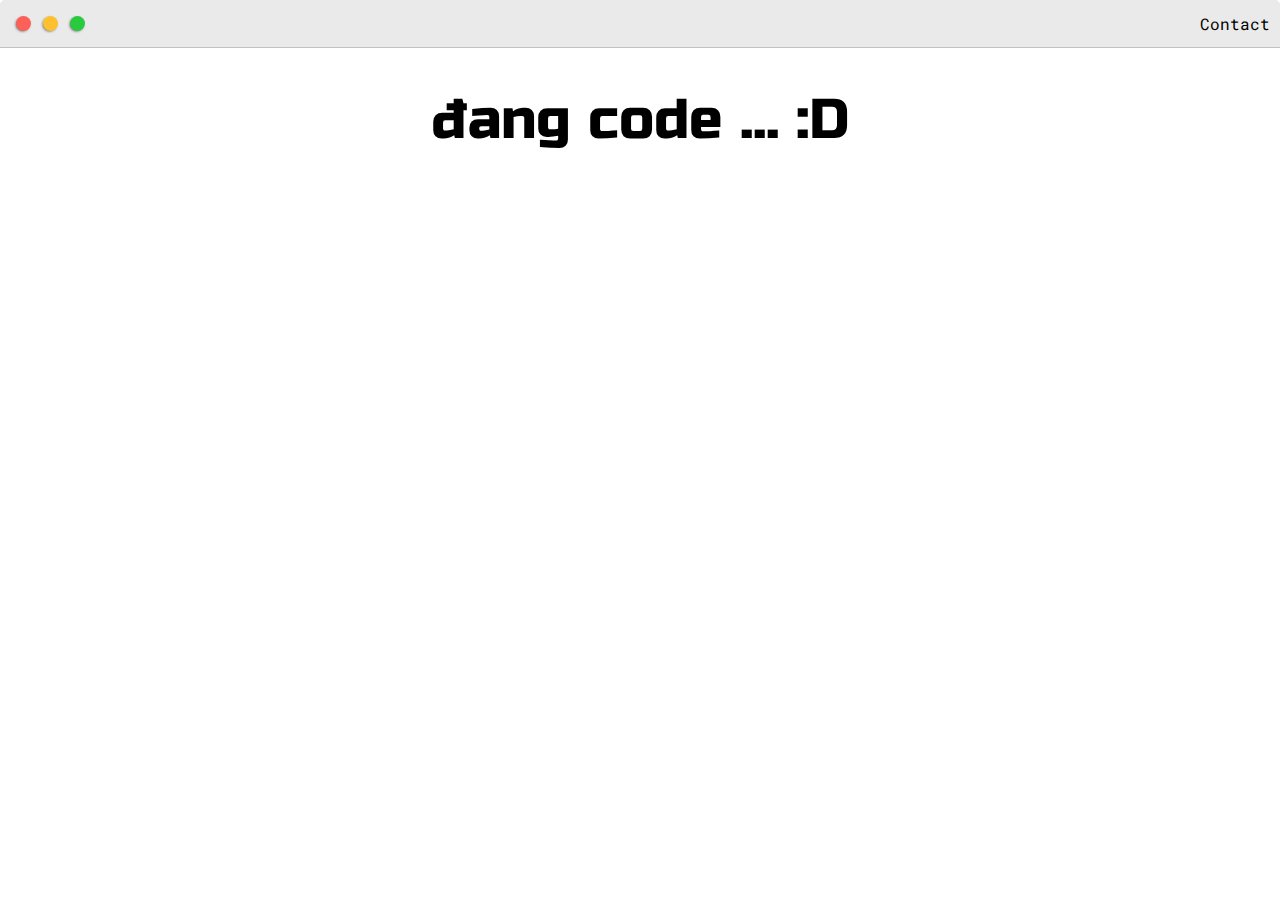
==== post.html @ 1e478f65 "first" ====
<!DOCTYPE html>
<html>
    <head>
        <title>Post | QUỐC ĐẠT</title>
        <meta name="viewport" content="width=device-width, initial-scale=1, maximum-scale=1, minimum-scale=1" />

        <!-- <link rel="stylesheet" href="https://stackpath.bootstrapcdn.com/bootstrap/4.5.2/css/bootstrap.min.css" integrity="sha384-JcKb8q3iqJ61gNV9KGb8thSsNjpSL0n8PARn9HuZOnIxN0hoP+VmmDGMN5t9UJ0Z" crossorigin="anonymous">
        <script src="https://stackpath.bootstrapcdn.com/bootstrap/4.5.2/js/bootstrap.min.js" integrity="sha384-B4gt1jrGC7Jh4AgTPSdUtOBvfO8shuf57BaghqFfPlYxofvL8/KUEfYiJOMMV+rV" crossorigin="anonymous"></script> -->
        <link href="https://fonts.googleapis.com/css2?family=Roboto+Mono:wght@300;400&family=Russo+One&display=swap" rel="stylesheet">
        <link rel="stylesheet" type="text/css" href="main.css" />
    </head>
    <body>
        <div class="nav-wrapper">
            <div class="dots-wrapper">
                <div id="dot-1" class="browser-dot"></div>
                <div id="dot-2" class="browser-dot"></div>
                <div id="dot-3" class="browser-dot"></div>
            </div>
            <ul id="navigation">
                <li><a href="">Contact</a></li>
            </ul>
        </div>


        <h1 style="text-align: center;">đang code ... :D</h1>
    </body>
</html>
---- main.css ----
:root{
    --mainColor:#eaeaea;
    --secondColor: #fff;

    --borderColor:#c1c1c1;

    --mainText:black;
    --secondText:#4b5156;

    --themeDotBorder:#24292e;

    --previewBg:rgba(251, 249, 243, 0.808);
    --previewShadow: #f0ead6;

    --buttonColor: black;
}


html, body{
    padding: 0;
    margin: 0;
}

body *{
    transition:0.3s;   
}

h1, h2, h3, h4, h5, h6, strong{
    color: var(--mainText);
    font-family: 'Russo One', sans-serif;
    font-weight: 500;
}

a, p, li, span, label, input, textarea{
    color: var(--secondText);
    font-family: 'Roboto Mono', monospace;
}

.s1{
    background-color: var(--mainColor);
    border-bottom: 1px solid var(--borderColor);
    overflow: auto;
}

.s2{
    background-color: var(--secondColor);
    border-bottom: 1px solid var(--borderColor);
    overflow: auto;
}

.main-container{
    width: 1200px;
    margin: 0 auto;
}
/* 
font-family: 'Roboto Mono', monospace;
font-family: 'Russo One', sans-serif; */

h1 { font-size: 56px;}
h2 { font-size: 36px;}
h3 { font-size: 28px;}
h4 { font-size: 24px;}
h5 { font-size: 20px;}
h6 { font-size: 16px;}

a{
    text-decoration: none;
}

ul{
    list-style: none;
}


.greeting-wrapper{
    display: grid;
    text-align: center;
    align-content: center;
}

.intro-wrapper{
    background-color: var(--secondColor);
    border:1px solid var(--borderColor);
    border-radius: 5px 5px 0 0;

    
	-webkit-box-shadow: -1px 1px 3px -1px rgba(0,0,0,0.75);
	-moz-box-shadow: -1px 1px 3px -1px rgba(0,0,0,0.75);
	box-shadow: -1px 1px 3px -1px rgba(0,0,0,0.75);

    display: grid;
    grid-template-columns: 1fr 1fr;
    grid-template-areas:
        'nav-wrapper nav-wrapper'
        'left-column right-column'
    ;
}

.nav-wrapper{
    grid-area: nav-wrapper;
    border-bottom: 1px solid var(--borderColor);
    display: flex;
    justify-content: space-between;
    align-items: center;
    background-color: var(--mainColor);
    border-radius: 5px 5px 0 0;
}

#navigation a{
    color: var(--mainText);
}

.dots-wrapper{
    display: flex;
    padding: 10px;
}

#dot-1{
    background-color: #FC6058;
}

#dot-2{
    background-color: #fec02f;
}

#dot-3{
    background-color: #2aca3e;
}

.browser-dot{
     
    height: 15px;
    width: 15px;
    border-radius: 50%;
    margin: 6px;

    
	-webkit-box-shadow: -1px 1px 3px -1px rgba(0,0,0,0.75);
	-moz-box-shadow: -1px 1px 3px -1px rgba(0,0,0,0.75);
	box-shadow: -1px 1px 3px -1px rgba(0,0,0,0.75);
}

#navigation{
    margin: 0;
    padding: 10px;
}

.left-column{
    grid-area: left-column;
    padding-top: 50px;
    padding-bottom: 50px;
}

#profile-pic{
    display: block;
    margin: 0 auto;
    height: 200px;
    width: 200px;
    object-fit: cover;
    border: 1px solid var(--borderColor);
}

#theme-option-wrapper{
    display: flex;
    justify-content: center;

}

.theme-dot{
    height: 30px;
    width: 30px;
    border-radius: 50%;
    background-color: #4b5156;
    margin: 5px;

    border: 2px solid var(--borderColor);
    -webkit-box-shadow: -1px 1px 3px -1px rgba(0,0,0,0.75);
	-moz-box-shadow: -1px 1px 3px -1px rgba(0,0,0,0.75);
    box-shadow: -1px 1px 3px -1px rgba(0,0,0,0.75);
    cursor: pointer;
}

.theme-dot:hover{
    border-width: 5px;
}

#light-mode{
    background-color: #fff;
}

#blue-mode{
    background-color: #3d6b7f;
}

#purple-mode{
    background-color:  rgb(71 4 115 / 69%);
}

#green-mode{
    background-color: rgb(36 92 10 / 77%);
}

#setting-note{
    font-size: 12px;
    font-style: italic;
    text-align: center;
}

.right-column{
    grid-area: right-column;
    display: grid;
    align-content: center;
    padding-top: 50px;
    padding-bottom: 100px;
}

#preview-shadow{
    background-color: var(--previewShadow);
    width: 300px;
    height: 150px;
    padding-top: 30px;
    padding-left: 30px;
}

#preview{
    width: 300px;
    border: 1.5px solid #17a2b7;
    background-color: var(--previewBg);
    padding: 15px;
    position: relative ;
}

.corner{
    width: 7px;
    height: 7px;
    border-radius: 50%;
    border: 1.5px solid #17a2b7;
    background-color: #fff;
    position: absolute;
}

#corner-tl{
    top: -5px;
    left: -5px;
}

#corner-tr{
    top: -5px;
    right: -5px;
}

#corner-br{
    bottom: -5px;
    right: -5px;
}

#corner-bl{
    bottom: -5px;
    left: -5px;
}

.about-wrapper{
    display: grid;
    grid-template-columns: repeat(auto-fit, minmax(320px, 1fr));
    gap: 100px;
    padding-top: 50px;
    padding-bottom: 50px ;
}

#skills{
    display: flex;
    justify-content: space-evenly;
    background-color: var(--previewShadow);
}

.social-links{
    display: grid;
    align-content: center;
    text-align: center;
}

#social_img{
    width: 90%;
}

.post-wrapper{
    display: grid;
    grid-template-columns: repeat(auto-fit, 320px);
    gap: 20px;
    justify-content: center;
    padding: 50px;
}

.post{
    border: 1px solid var(--borderColor);
    -webkit-box-shadow: -1px 1px 3px -1px rgba(0,0,0,0.75);
	-moz-box-shadow: -1px 1px 3px -1px rgba(0,0,0,0.75);
    box-shadow: -1px 1px 3px -1px rgba(0,0,0,0.75);
}

.post-preview{
    background-color: #fff;
    padding: 15px;
}

.thumbnail{
    display: block;
    width: 100%;
    height: 200px;
    object-fit: cover;
}

.post-title{
    color: black;
    margin: 0;
}

.post-intro{
    color: #4b5156;
    font-size: 14px;
}

#contact-form{
    display: block;
    max-width: 600px;
    margin: 0 auto;
    border: 1px solid var(--borderColor);
    padding: 15px;
    border-radius: 5px;
    background-color: var(--mainColor);
    margin-bottom: 50px;
}

#contact-form label{
    line-height: 2.7em;
}

#contact-form textarea{
    min-height: 100px;
    font-size: 14px;
}

.input-field{
    width: 100%;
    padding-top: 10px;
    padding-bottom: 10px;
    border-radius: 5px;
    background-color: var(--secondColor);
    border: 1px solid var(--borderColor);
    font-size: 14px;
}

#submit-button{
    width: 100%;
    margin-top: 10px;
    padding-top: 10px;
    padding-bottom: 10px;
    color: #fff;
    background-color: var(--buttonColor);
    border: nones;
}

@media screen and (max-width: 1200px){
    .main-container{
        width: 95%;         
    }    
}

@media screen and (max-width: 800px){
    .intro-wrapper{
        grid-template-columns: 1fr;
        grid-template-areas:
            'nav-wrapper'
            'left-column'
            'right-column'
        ;
    }

    .right-column{
        justify-content: center;
    }
}
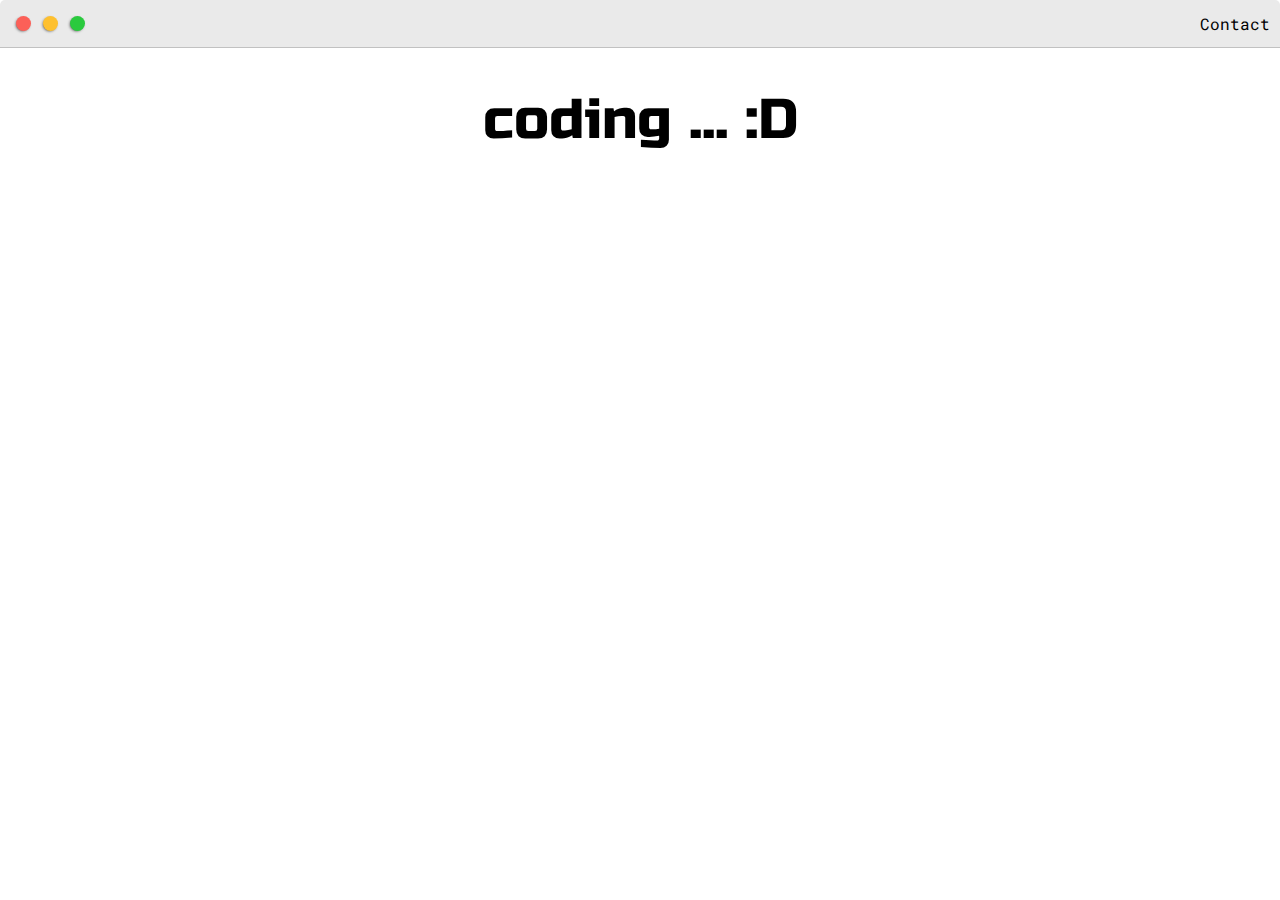
==== commit ce805d0f: "send email" ====
--- a/post.html
+++ b/post.html
@@ -22,6 +22,6 @@
         </div>
 
 
-        <h1 style="text-align: center;">đang code ... :D</h1>
+        <h1 style="text-align: center;">coding ... :D</h1>
     </body>
 </html>--- a/main.css
+++ b/main.css
@@ -52,9 +52,6 @@
     width: 1200px;
     margin: 0 auto;
 }
-/* 
-font-family: 'Roboto Mono', monospace;
-font-family: 'Russo One', sans-serif; */
 
 h1 { font-size: 56px;}
 h2 { font-size: 36px;}
@@ -210,6 +207,7 @@
     grid-area: right-column;
     display: grid;
     align-content: center;
+    justify-content: center;
     padding-top: 50px;
     padding-bottom: 100px;
 }
@@ -280,7 +278,7 @@
 }
 
 #social_img{
-    width: 90%;
+    width: 100%;
 }
 
 .post-wrapper{
